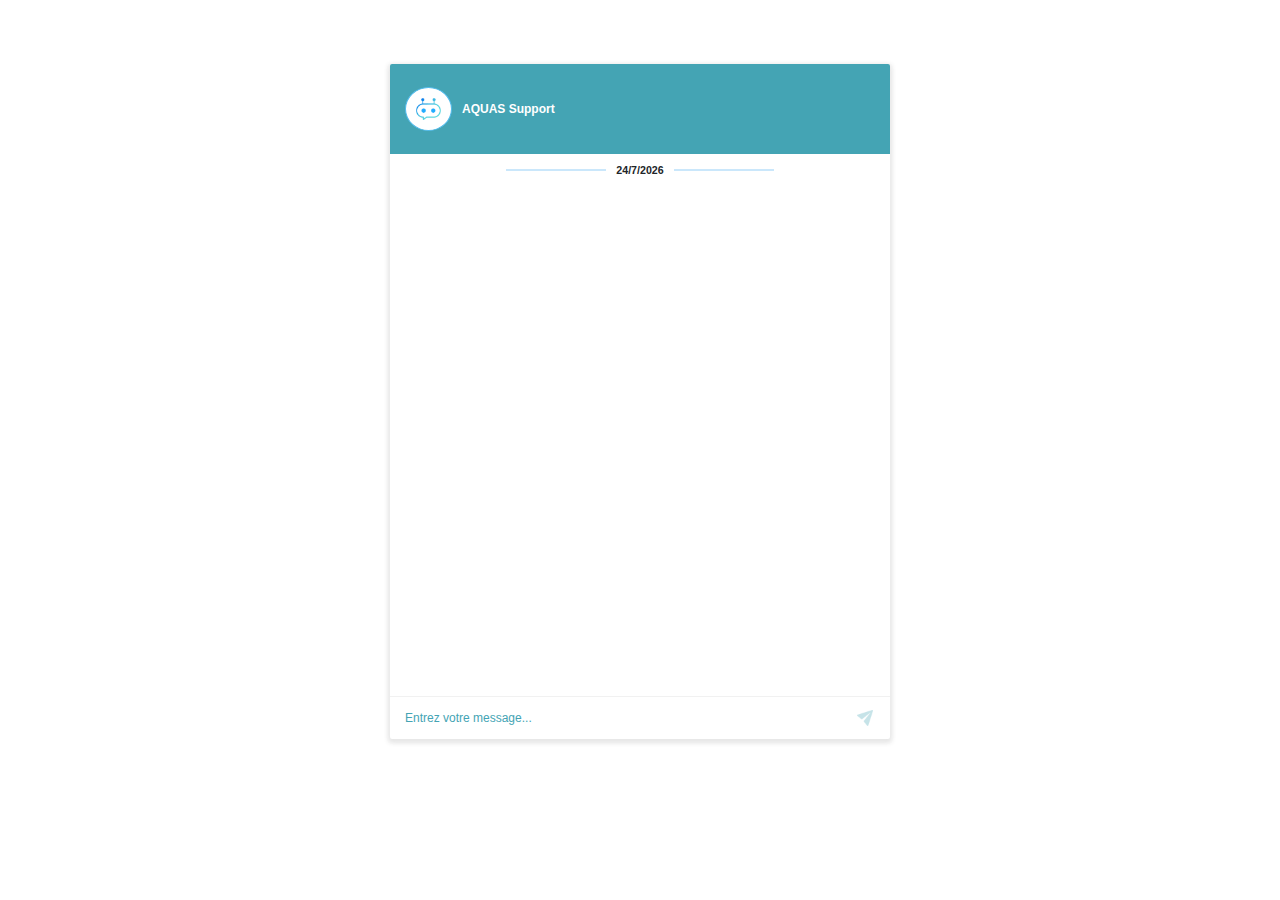
==== IHM/index.html @ c8efb4bc "With inside style" ====
<!DOCTYPE html>
<html>

<head>
    <meta charset="utf-8">
    <meta name="viewport" content="width=device-width, initial-scale=1, shrink-to-fit=no">
    <link rel="stylesheet" href="https://maxcdn.bootstrapcdn.com/bootstrap/4.3.1/css/bootstrap.min.css">
    <link rel="stylesheet" href="style.css">
    <script src="https://ajax.googleapis.com/ajax/libs/jquery/3.2.1/jquery.min.js"></script>
</head>

<style>
    p {
        margin: 0;
        font-size: 9pt;
    }
    
    #user-input {
        right: 0;
        padding: 0;
    }
    
    #user-input[type='text'] {
        font-size: 9pt;
        border: none;
    }
    
    #user-input[type='text']:focus {
        outline: none;
        box-shadow: none;
        border: none;
    }
    
    #user-input::placeholder {
        font-size: 9pt;
        color: #44a4b4 !important;
    }
    
    .container-fluid {
        padding: 0;
    }
    
    .user-question {
        text-align: start !important;
        font-size: 9pt;
        border: 1px solid rgb(241, 241, 241);
        border-radius: 20px 20px 0px 20px;
        box-shadow: 0 2px 5px 2px rgb(230, 230, 230), 0 2px 5px 0 rgb(241, 241, 241);
        padding: 10px;
        /* max-width: 75%; */
    }
    
    .aquas-response {
        text-align: start !important;
        font-size: 9pt;
        box-shadow: 0 2px 5px 2px rgb(230, 230, 230), 0 2px 5px 0 rgb(241, 241, 241);
        border-radius: 20px 20px 20px 0px;
        padding: 10px;
        background-color: #44a4b4;
        color: #ffffff;
        /* max-width: 75%; */
    }
    
    .time {
        font-size: 7pt;
    }
    
    #date-of-day {
        display: inline-flex;
        align-items: center;
        justify-content: center;
        width: 75%;
        text-align: center !important;
        margin: 0 auto;
    }
    
    #date-of-day p {
        margin: 0 10px;
        font-size: 8pt;
        font-weight: bold;
    }
    
    .line {
        height: 2px;
        width: 100px;
        background-color: #cae7fb;
    }
    
    #profil-pic-aquas {
        display: inline-flex;
        align-items: center;
        justify-content: center;
        border-radius: 100%;
        border: 1px solid #50baeb;
        padding: 10px;
        /* width: 50px;
    height: 50px; */
        background-color: #ffffff;
    }
    
    #profil-pic-aquas img {
        width: 25px;
        height: auto;
    }
    
    #aquas-name {
        font-weight: bold;
        color: #ffffff;
    }
    
    #send-msg {
        width: 20px;
        height: auto;
        opacity: 0.3;
        cursor: pointer;
        left: 0;
    }
    
    #send-msg:hover {
        opacity: 1;
        transition: opacity 0.8s;
    }
    
    .print-zone {
        position: relative;
        overflow-y: auto;
        height: 600px;
        width: 95%;
        margin: 0 auto;
        padding: 0 5px;
    }
    
    .inputbox {
        display: inline-flex;
        align-items: center;
        position: relative;
        width: 100%;
        padding: 5px 15px;
        position: absolute;
        left: 0;
        bottom: 0;
        border-top: 1px solid rgb(241, 241, 241);
        border-radius: 0 0 2px 2px;
    }
    
    .w-space {
        width: 10px;
    }
    
    .w-space-5 {
        width: 5px;
    }
    
    .w-space-20 {
        width: 20px;
    }
    
    .w-space-40 {
        width: 40px;
    }
    
    .h-space {
        height: 10px;
    }
    
    #chat-box {
        position: relative;
        text-align: center;
        margin: 0 auto;
        margin-top: 5% !important;
        padding: 0;
        width: 500px;
        height: 75vh;
        box-shadow: 0 2px 5px 2px rgb(230, 230, 230), 0 2px 5px 0 rgb(241, 241, 241);
        border-radius: 2px;
    }
    
    #info-support {
        margin: 0;
        padding: 15px;
        width: 100%;
        height: 90px;
        background-color: #44a4b4;
        border-radius: 2px 2px 0 0;
        display: inline-flex;
        align-items: center;
    }
</style>

<body>
    <div class="container-fluid">
        <div id="chat-box">
            <div id="info-support">
                <div id="profil-pic-aquas">
                    <img src="images/aquas_logo.png" alt="logo not found">
                </div>
                <div class="w-space"></div>
                <p id="aquas-name">AQUAS Support</p>
            </div>

            <div id="date-of-day"></div>

            <div class="h-space"></div>

            <div class="print-zone">
                <div id="userquestion-box" align="right"></div>

                <div class="h-space"></div>

                <div id="aquasresponse-box" align="left"></div>
            </div>

            <div class="h-space"></div>

            <div class="inputbox">
                <input id="user-input" class="form-control" type="text" name="userInput" placeholder="Entrez votre message..." required>
                <div class="w-space"></div>
                <img id="send-msg" src="images/send_message.png" alt="logo not found">
            </div>
        </div>

        <script>
            function actualTime() {
                var now = new Date();
                var heure = ('0' + now.getHours()).slice(-2);
                var minute = ('0' + now.getMinutes()).slice(-2);
                var seconde = ('0' + now.getSeconds()).slice(-2);
                return heure + ':' + minute + ':' + seconde;
            }

            function dateOfTheDay() {
                var now = new Date();
                var annee = now.getFullYear();
                var mois = now.getMonth() + 1;
                var jour = now.getDate();
                // var mois = ('0' + now.getMonth() + 1).slice(-2);
                // var jour = ('0' + now.getDate()).slice(-2);
                return '<div class="line"></div><p>' + jour + '/' + mois + '/' + annee + '</p><div class="line"></div>'
            }

            var i = 0;
            $("#date-of-day").append(dateOfTheDay());

            function getResponse() {
                let userText = $("#user-input").val();
                let userHtml = '<table><tbody><tr><td></td><td><p id="time-question-' + i + '" class="time"></p></td><td><div class="w-space-5"></div></td><td><div class="user-question"><p>' + userText + '</p></div></td></tr></tbody></table><div class="h-space"></div>';
                $("#user-input").val("");
                $("#userquestion-box").append(userHtml);
                $("#time-question-" + i).append(actualTime());
                i++;
                console.log(i);

                $.get("/get", {
                    msg: userText
                }).done(function(data) {
                    var botHtml = '<table><tbody><tr><td><div id="profil-pic-aquas"><img src="images/aquas_logo.png" alt="logo not found"></div></td><td><div class="w-space-5"></div></td><td><div class="aquas-response' + i + '" class="time"><p>' + data + '</p></div></td><td><div class="w-space-5"></div></td><td><p id="time-answer"></p></td></tr></tbody></table><div class="h-space"></div>';
                    $("#aquasresponse-box").append(botHtml);
                    $("#time-answer" + i).append(actualTime());
                    i++;
                });
            }
            $("#user-input").keypress(function(e) {
                if (e.which == 13) {
                    getResponse();
                }
            });
            $("#send-msg").click(function() {
                getResponse();
            });
        </script>

        <script src="https://ajax.googleapis.com/ajax/libs/jquery/3.4.1/jquery.min.js"></script>
        <script src="https://cdnjs.cloudflare.com/ajax/libs/popper.js/1.14.7/umd/popper.min.js"></script>
        <script src="https://maxcdn.bootstrapcdn.com/bootstrap/4.3.1/js/bootstrap.min.js"></script>
    </div>
</body>

</html>
---- IHM/style.css ----
p {
    margin: 0;
    font-size: 9pt;
}

#user-input {
    right: 0;
    padding: 0;
}

#user-input[type='text'] {
    font-size: 9pt;
    border: none;
}

#user-input[type='text']:focus {
    outline: none;
    box-shadow: none;
    border: none;
}

#user-input::placeholder {
    font-size: 9pt;
    color: #44a4b4 !important;
}

.container-fluid {
    padding: 0;
}

.user-question {
    text-align: start !important;
    font-size: 9pt;
    border: 1px solid rgb(241, 241, 241);
    border-radius: 20px 20px 0px 20px;
    box-shadow: 0 2px 5px 2px rgb(230, 230, 230), 0 2px 5px 0 rgb(241, 241, 241);
    padding: 10px;
    /* max-width: 75%; */
}

.aquas-response {
    text-align: start !important;
    font-size: 9pt;
    box-shadow: 0 2px 5px 2px rgb(230, 230, 230), 0 2px 5px 0 rgb(241, 241, 241);
    border-radius: 20px 20px 20px 0px;
    padding: 10px;
    background-color: #44a4b4;
    color: #ffffff;
    /* max-width: 75%; */
}

.time {
    font-size: 7pt;
}

#date-of-day {
    display: inline-flex;
    align-items: center;
    justify-content: center;
    width: 75%;
    text-align: center !important;
    margin: 0 auto;
}

#date-of-day p {
    margin: 0 10px;
    font-size: 8pt;
    font-weight: bold;
}

.line {
    height: 2px;
    width: 100px;
    background-color: #cae7fb;
}

#profil-pic-aquas {
    display: inline-flex;
    align-items: center;
    justify-content: center;
    border-radius: 100%;
    border: 1px solid #50baeb;
    padding: 10px;
    /* width: 50px;
    height: 50px; */
    background-color: #ffffff;
}

#profil-pic-aquas img {
    width: 25px;
    height: auto;
}

#aquas-name {
    font-weight: bold;
    color: #ffffff;
}

#send-msg {
    width: 20px;
    height: auto;
    opacity: 0.3;
    cursor: pointer;
    left: 0;
}

#send-msg:hover {
    opacity: 1;
    transition: opacity 0.8s;
}

.print-zone {
    position: relative;
    overflow-y: auto;
    height: 600px;
    width: 95%;
    margin: 0 auto;
    padding: 0 5px;
}

.inputbox {
    display: inline-flex;
    align-items: center;
    position: relative;
    width: 100%;
    padding: 5px 15px;
    position: absolute;
    left: 0;
    bottom: 0;
    border-top: 1px solid rgb(241, 241, 241);
    border-radius: 0 0 2px 2px;
}

.w-space {
    width: 10px;
}

.w-space-5 {
    width: 5px;
}

.w-space-20 {
    width: 20px;
}

.w-space-40 {
    width: 40px;
}

.h-space {
    height: 10px;
}

#chat-box {
    position: relative;
    text-align: center;
    margin: 0 auto;
    margin-top: 5% !important;
    padding: 0;
    width: 500px;
    height: 75vh;
    box-shadow: 0 2px 5px 2px rgb(230, 230, 230), 0 2px 5px 0 rgb(241, 241, 241);
    border-radius: 2px;
}

#info-support {
    margin: 0;
    padding: 15px;
    width: 100%;
    height: 90px;
    background-color: #44a4b4;
    border-radius: 2px 2px 0 0;
    display: inline-flex;
    align-items: center;
}
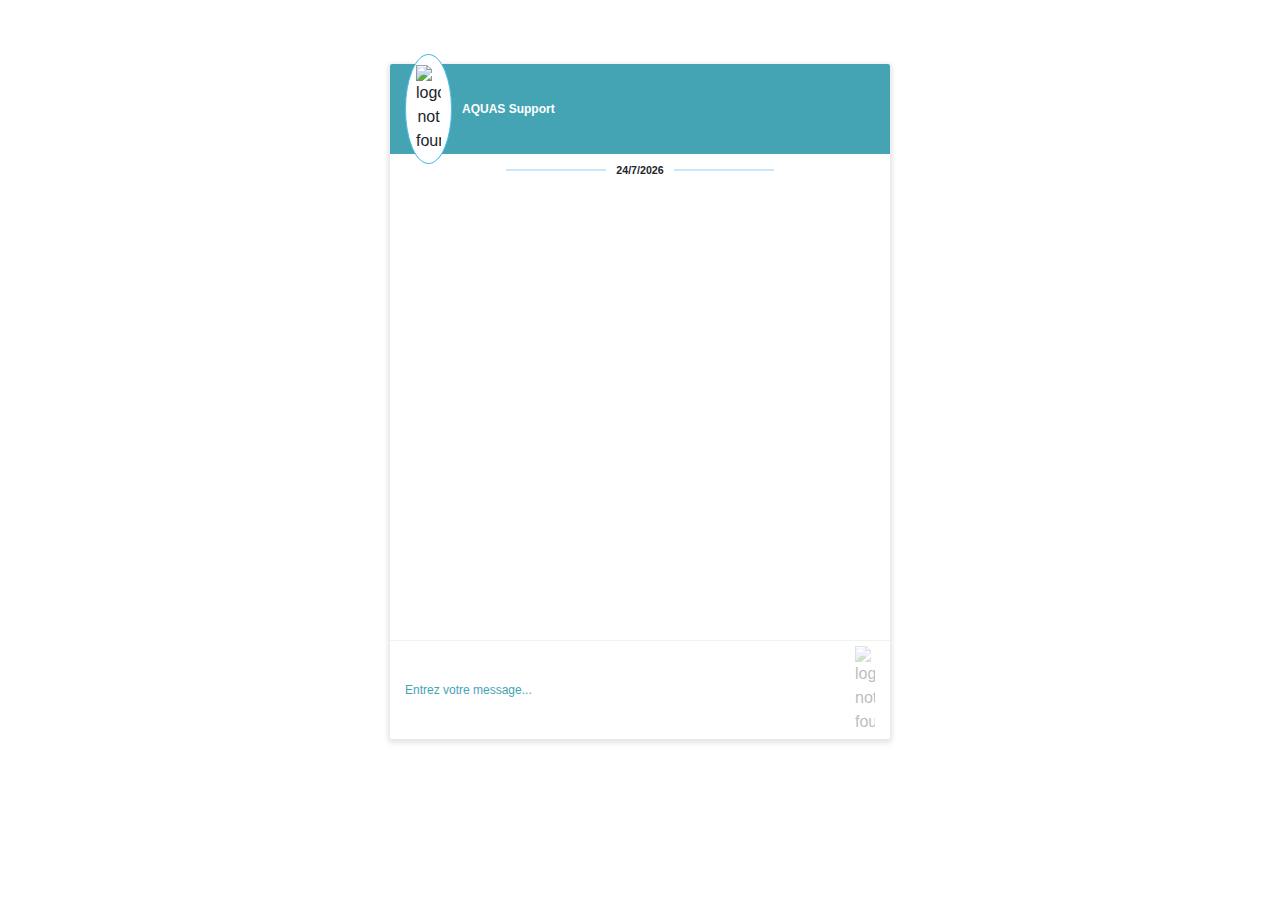
==== commit 66d3f140: "Add files via upload" ====
--- a/IHM/index.html
+++ b/IHM/index.html
@@ -121,7 +121,7 @@
         transition: opacity 0.8s;
     }
     
-    .print-zone {
+    #print-zone {
         position: relative;
         overflow-y: auto;
         height: 600px;
@@ -192,7 +192,7 @@
         <div id="chat-box">
             <div id="info-support">
                 <div id="profil-pic-aquas">
-                    <img src="images/aquas_logo.png" alt="logo not found">
+                    <img src="https://github.com/RomainDessaint/AQUAS/blob/main/IHM/images/aquas_logo.png?raw=true" alt="logo not found">
                 </div>
                 <div class="w-space"></div>
                 <p id="aquas-name">AQUAS Support</p>
@@ -202,20 +202,14 @@
 
             <div class="h-space"></div>
 
-            <div class="print-zone">
-                <div id="userquestion-box" align="right"></div>
-
-                <div class="h-space"></div>
-
-                <div id="aquasresponse-box" align="left"></div>
-            </div>
+            <div id="print-zone"></div>
 
             <div class="h-space"></div>
 
             <div class="inputbox">
                 <input id="user-input" class="form-control" type="text" name="userInput" placeholder="Entrez votre message..." required>
                 <div class="w-space"></div>
-                <img id="send-msg" src="images/send_message.png" alt="logo not found">
+                <img id="send-msg" src="https://github.com/RomainDessaint/AQUAS/blob/main/IHM/images/send_message.png?raw=true" alt="logo not found">
             </div>
         </div>
 
@@ -243,9 +237,9 @@
 
             function getResponse() {
                 let userText = $("#user-input").val();
-                let userHtml = '<table><tbody><tr><td></td><td><p id="time-question-' + i + '" class="time"></p></td><td><div class="w-space-5"></div></td><td><div class="user-question"><p>' + userText + '</p></div></td></tr></tbody></table><div class="h-space"></div>';
+                let userHtml = '<div id="userquestion-box" align="right"><table><tbody><tr><td></td><td><p id="time-question-' + i + '" class="time"></p></td><td><div class="w-space-5"></div></td><td><div class="user-question"><p>' + userText + '</p></div></td></tr></tbody></table><div class="h-space"></div></div>';
                 $("#user-input").val("");
-                $("#userquestion-box").append(userHtml);
+                $("#print-zone").append(userHtml);
                 $("#time-question-" + i).append(actualTime());
                 i++;
                 console.log(i);
@@ -253,9 +247,9 @@
                 $.get("/get", {
                     msg: userText
                 }).done(function(data) {
-                    var botHtml = '<table><tbody><tr><td><div id="profil-pic-aquas"><img src="images/aquas_logo.png" alt="logo not found"></div></td><td><div class="w-space-5"></div></td><td><div class="aquas-response' + i + '" class="time"><p>' + data + '</p></div></td><td><div class="w-space-5"></div></td><td><p id="time-answer"></p></td></tr></tbody></table><div class="h-space"></div>';
-                    $("#aquasresponse-box").append(botHtml);
-                    $("#time-answer" + i).append(actualTime());
+                    var botHtml = '<div id="aquasresponse-box" align="left"><table><tbody><tr><td><div id="profil-pic-aquas"><img src="https://github.com/RomainDessaint/AQUAS/blob/main/IHM/images/aquas_logo.png?raw=true" alt="logo not found"></div></td><td><div class="w-space-5"></div></td><td><div class="aquas-response"><p>' + data + '</p></div></td><td><div class="w-space-5"></div></td><td><p id="time-answer' + i + '" class="time"></p></td></tr></tbody></table><div class="h-space"></div></div>';
+                    $("#print-zone").append(botHtml);
+                    $("#time-answer-" + i).append(actualTime());
                     i++;
                 });
             }
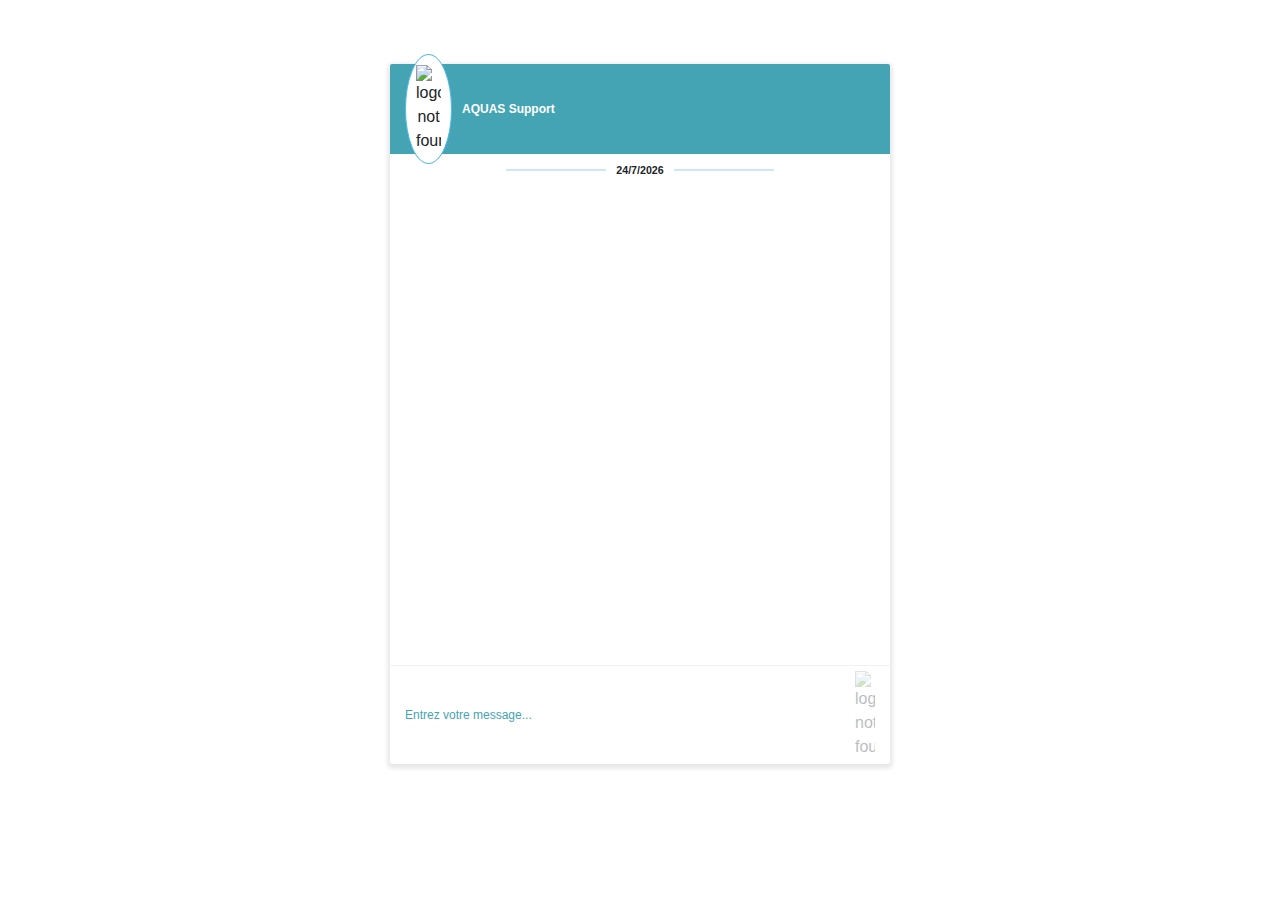
==== commit c6b06c74: "Scroll correction" ====
--- a/IHM/index.html
+++ b/IHM/index.html
@@ -15,75 +15,51 @@
         font-size: 9pt;
     }
     
-    #user-input {
-        right: 0;
-        padding: 0;
-    }
-    
-    #user-input[type='text'] {
-        font-size: 9pt;
-        border: none;
-    }
-    
-    #user-input[type='text']:focus {
-        outline: none;
-        box-shadow: none;
-        border: none;
-    }
-    
-    #user-input::placeholder {
-        font-size: 9pt;
-        color: #44a4b4 !important;
+    .w-space {
+        width: 10px;
+    }
+    
+    .w-space-5 {
+        width: 5px;
+    }
+    
+    .w-space-20 {
+        width: 20px;
+    }
+    
+    .w-space-40 {
+        width: 40px;
+    }
+    
+    .h-space {
+        height: 10px;
     }
     
     .container-fluid {
         padding: 0;
     }
     
-    .user-question {
-        text-align: start !important;
-        font-size: 9pt;
-        border: 1px solid rgb(241, 241, 241);
-        border-radius: 20px 20px 0px 20px;
+    #chat-box {
+        position: relative;
+        text-align: center;
+        margin: 0 auto;
+        margin-top: 5% !important;
+        padding: 0;
+        width: 500px;
+        height: 700px;
         box-shadow: 0 2px 5px 2px rgb(230, 230, 230), 0 2px 5px 0 rgb(241, 241, 241);
-        padding: 10px;
-        /* max-width: 75%; */
-    }
-    
-    .aquas-response {
-        text-align: start !important;
-        font-size: 9pt;
-        box-shadow: 0 2px 5px 2px rgb(230, 230, 230), 0 2px 5px 0 rgb(241, 241, 241);
-        border-radius: 20px 20px 20px 0px;
-        padding: 10px;
+        border-radius: 2px;
+    }
+    
+    #info-support {
+        margin: 0;
+        padding: 15px;
+        width: 100%;
+        height: 90px;
         background-color: #44a4b4;
-        color: #ffffff;
-        /* max-width: 75%; */
-    }
-    
-    .time {
-        font-size: 7pt;
-    }
-    
-    #date-of-day {
-        display: inline-flex;
-        align-items: center;
-        justify-content: center;
-        width: 75%;
-        text-align: center !important;
-        margin: 0 auto;
-    }
-    
-    #date-of-day p {
-        margin: 0 10px;
-        font-size: 8pt;
-        font-weight: bold;
-    }
-    
-    .line {
-        height: 2px;
-        width: 100px;
-        background-color: #cae7fb;
+        border-radius: 2px 2px 0 0;
+        display: inline-flex;
+        align-items: center;
     }
     
     #profil-pic-aquas {
@@ -94,7 +70,7 @@
         border: 1px solid #50baeb;
         padding: 10px;
         /* width: 50px;
-    height: 50px; */
+height: 50px; */
         background-color: #ffffff;
     }
     
@@ -108,26 +84,33 @@
         color: #ffffff;
     }
     
-    #send-msg {
-        width: 20px;
-        height: auto;
-        opacity: 0.3;
-        cursor: pointer;
-        left: 0;
-    }
-    
-    #send-msg:hover {
-        opacity: 1;
-        transition: opacity 0.8s;
+    #date-of-day {
+        display: inline-flex;
+        align-items: center;
+        justify-content: center;
+        width: 75%;
+        text-align: center !important;
+        margin: 0 auto;
+    }
+    
+    #date-of-day p {
+        margin: 0 10px;
+        font-size: 8pt;
+        font-weight: bold;
     }
     
     #print-zone {
         position: relative;
-        overflow-y: auto;
-        height: 600px;
+        height: 525px;
         width: 95%;
         margin: 0 auto;
         padding: 0 5px;
+    }
+    
+    #scrollable-zone {
+        overflow-y: auto;
+        height: 525px;
+        padding: 10px 20px;
     }
     
     .inputbox {
@@ -143,47 +126,69 @@
         border-radius: 0 0 2px 2px;
     }
     
-    .w-space {
-        width: 10px;
-    }
-    
-    .w-space-5 {
-        width: 5px;
-    }
-    
-    .w-space-20 {
+    #user-input {
+        right: 0;
+        padding: 0;
+    }
+    
+    #user-input[type='text'] {
+        font-size: 9pt;
+        border: none;
+    }
+    
+    #user-input[type='text']:focus {
+        outline: none;
+        box-shadow: none;
+        border: none;
+    }
+    
+    #user-input::placeholder {
+        font-size: 9pt;
+        color: #44a4b4 !important;
+    }
+    
+    #send-msg {
         width: 20px;
-    }
-    
-    .w-space-40 {
-        width: 40px;
-    }
-    
-    .h-space {
-        height: 10px;
-    }
-    
-    #chat-box {
-        position: relative;
-        text-align: center;
-        margin: 0 auto;
-        margin-top: 5% !important;
-        padding: 0;
-        width: 500px;
-        height: 75vh;
+        height: auto;
+        opacity: 0.3;
+        cursor: pointer;
+        left: 0;
+    }
+    
+    #send-msg:hover {
+        opacity: 1;
+        transition: opacity 0.8s;
+    }
+    
+    .user-question {
+        text-align: start !important;
+        font-size: 9pt;
+        border: 1px solid rgb(241, 241, 241);
+        border-radius: 20px 20px 0px 20px;
         box-shadow: 0 2px 5px 2px rgb(230, 230, 230), 0 2px 5px 0 rgb(241, 241, 241);
-        border-radius: 2px;
-    }
-    
-    #info-support {
-        margin: 0;
-        padding: 15px;
-        width: 100%;
-        height: 90px;
+        padding: 10px;
+        /* max-width: 75%; */
+    }
+    
+    .aquas-response {
+        text-align: start !important;
+        font-size: 9pt;
+        box-shadow: 0 2px 5px 2px rgb(230, 230, 230), 0 2px 5px 0 rgb(241, 241, 241);
+        border-radius: 20px 20px 20px 0px;
+        padding: 10px;
         background-color: #44a4b4;
-        border-radius: 2px 2px 0 0;
-        display: inline-flex;
-        align-items: center;
+        color: #ffffff;
+        /* max-width: 75%; */
+    }
+    
+    .time {
+        font-size: 7pt;
+    }
+    
+    .line {
+        height: 2px;
+        width: 100px;
+        background-color: #cae7fb;
     }
 </style>
 
@@ -202,7 +207,9 @@
 
             <div class="h-space"></div>
 
-            <div id="print-zone"></div>
+            <div id="print-zone">
+                <div id="scrollable-zone"></div>
+            </div>
 
             <div class="h-space"></div>
 
@@ -239,7 +246,7 @@
                 let userText = $("#user-input").val();
                 let userHtml = '<div id="userquestion-box" align="right"><table><tbody><tr><td></td><td><p id="time-question-' + i + '" class="time"></p></td><td><div class="w-space-5"></div></td><td><div class="user-question"><p>' + userText + '</p></div></td></tr></tbody></table><div class="h-space"></div></div>';
                 $("#user-input").val("");
-                $("#print-zone").append(userHtml);
+                $("#scrollable-zone").append(userHtml);
                 $("#time-question-" + i).append(actualTime());
                 i++;
                 console.log(i);
@@ -247,8 +254,8 @@
                 $.get("/get", {
                     msg: userText
                 }).done(function(data) {
-                    var botHtml = '<div id="aquasresponse-box" align="left"><table><tbody><tr><td><div id="profil-pic-aquas"><img src="https://github.com/RomainDessaint/AQUAS/blob/main/IHM/images/aquas_logo.png?raw=true" alt="logo not found"></div></td><td><div class="w-space-5"></div></td><td><div class="aquas-response"><p>' + data + '</p></div></td><td><div class="w-space-5"></div></td><td><p id="time-answer' + i + '" class="time"></p></td></tr></tbody></table><div class="h-space"></div></div>';
-                    $("#print-zone").append(botHtml);
+                    var botHtml = '<div id="aquasresponse-box" align="left"><table><tbody><tr><td><div id="profil-pic-aquas"><img src="https://github.com/RomainDessaint/AQUAS/blob/main/IHM/images/aquas_logo.png?raw=true" alt="logo not found"></div></td><td><div class="w-space-5"></div></td><td><div class="aquas-response"><p>' + data + '</p></div></td><td><div class="w-space-5"></div></td><td><p id="time-answer-' + i + '" class="time"></p></td></tr></tbody></table><div class="h-space"></div></div>';
+                    $("#scrollable-zone").append(botHtml);
                     $("#time-answer-" + i).append(actualTime());
                     i++;
                 });
--- a/IHM/style.css
+++ b/IHM/style.css
@@ -1,6 +1,112 @@
 p {
     margin: 0;
     font-size: 9pt;
+}
+
+.w-space {
+    width: 10px;
+}
+
+.w-space-5 {
+    width: 5px;
+}
+
+.w-space-20 {
+    width: 20px;
+}
+
+.w-space-40 {
+    width: 40px;
+}
+
+.h-space {
+    height: 10px;
+}
+
+.container-fluid {
+    padding: 0;
+}
+
+#chat-box {
+    position: relative;
+    text-align: center;
+    margin: 0 auto;
+    margin-top: 5% !important;
+    padding: 0;
+    width: 500px;
+    height: 75vh;
+    box-shadow: 0 2px 5px 2px rgb(230, 230, 230), 0 2px 5px 0 rgb(241, 241, 241);
+    border-radius: 2px;
+}
+
+#info-support {
+    margin: 0;
+    padding: 15px;
+    width: 100%;
+    height: 90px;
+    background-color: #44a4b4;
+    border-radius: 2px 2px 0 0;
+    display: inline-flex;
+    align-items: center;
+}
+
+#profil-pic-aquas {
+    display: inline-flex;
+    align-items: center;
+    justify-content: center;
+    border-radius: 100%;
+    border: 1px solid #50baeb;
+    padding: 10px;
+    /* width: 50px;
+height: 50px; */
+    background-color: #ffffff;
+}
+
+#profil-pic-aquas img {
+    width: 25px;
+    height: auto;
+}
+
+#aquas-name {
+    font-weight: bold;
+    color: #ffffff;
+}
+
+#date-of-day {
+    display: inline-flex;
+    align-items: center;
+    justify-content: center;
+    width: 75%;
+    text-align: center !important;
+    margin: 0 auto;
+}
+
+#date-of-day p {
+    margin: 0 10px;
+    font-size: 8pt;
+    font-weight: bold;
+}
+
+#print-zone {
+    position: relative;
+    overflow-y: auto;
+    height: 600px;
+    width: 95%;
+    margin: 0 auto;
+    padding: 0 5px;
+}
+
+.inputbox {
+    display: inline-flex;
+    align-items: center;
+    position: relative;
+    width: 100%;
+    padding: 5px 15px;
+    position: absolute;
+    left: 0;
+    bottom: 0;
+    border-top: 1px solid rgb(241, 241, 241);
+    border-radius: 0 0 2px 2px;
 }
 
 #user-input {
@@ -24,8 +130,17 @@
     color: #44a4b4 !important;
 }
 
-.container-fluid {
-    padding: 0;
+#send-msg {
+    width: 20px;
+    height: auto;
+    opacity: 0.3;
+    cursor: pointer;
+    left: 0;
+}
+
+#send-msg:hover {
+    opacity: 1;
+    transition: opacity 0.8s;
 }
 
 .user-question {
@@ -53,123 +168,8 @@
     font-size: 7pt;
 }
 
-#date-of-day {
-    display: inline-flex;
-    align-items: center;
-    justify-content: center;
-    width: 75%;
-    text-align: center !important;
-    margin: 0 auto;
-}
-
-#date-of-day p {
-    margin: 0 10px;
-    font-size: 8pt;
-    font-weight: bold;
-}
-
 .line {
     height: 2px;
     width: 100px;
     background-color: #cae7fb;
-}
-
-#profil-pic-aquas {
-    display: inline-flex;
-    align-items: center;
-    justify-content: center;
-    border-radius: 100%;
-    border: 1px solid #50baeb;
-    padding: 10px;
-    /* width: 50px;
-    height: 50px; */
-    background-color: #ffffff;
-}
-
-#profil-pic-aquas img {
-    width: 25px;
-    height: auto;
-}
-
-#aquas-name {
-    font-weight: bold;
-    color: #ffffff;
-}
-
-#send-msg {
-    width: 20px;
-    height: auto;
-    opacity: 0.3;
-    cursor: pointer;
-    left: 0;
-}
-
-#send-msg:hover {
-    opacity: 1;
-    transition: opacity 0.8s;
-}
-
-.print-zone {
-    position: relative;
-    overflow-y: auto;
-    height: 600px;
-    width: 95%;
-    margin: 0 auto;
-    padding: 0 5px;
-}
-
-.inputbox {
-    display: inline-flex;
-    align-items: center;
-    position: relative;
-    width: 100%;
-    padding: 5px 15px;
-    position: absolute;
-    left: 0;
-    bottom: 0;
-    border-top: 1px solid rgb(241, 241, 241);
-    border-radius: 0 0 2px 2px;
-}
-
-.w-space {
-    width: 10px;
-}
-
-.w-space-5 {
-    width: 5px;
-}
-
-.w-space-20 {
-    width: 20px;
-}
-
-.w-space-40 {
-    width: 40px;
-}
-
-.h-space {
-    height: 10px;
-}
-
-#chat-box {
-    position: relative;
-    text-align: center;
-    margin: 0 auto;
-    margin-top: 5% !important;
-    padding: 0;
-    width: 500px;
-    height: 75vh;
-    box-shadow: 0 2px 5px 2px rgb(230, 230, 230), 0 2px 5px 0 rgb(241, 241, 241);
-    border-radius: 2px;
-}
-
-#info-support {
-    margin: 0;
-    padding: 15px;
-    width: 100%;
-    height: 90px;
-    background-color: #44a4b4;
-    border-radius: 2px 2px 0 0;
-    display: inline-flex;
-    align-items: center;
 }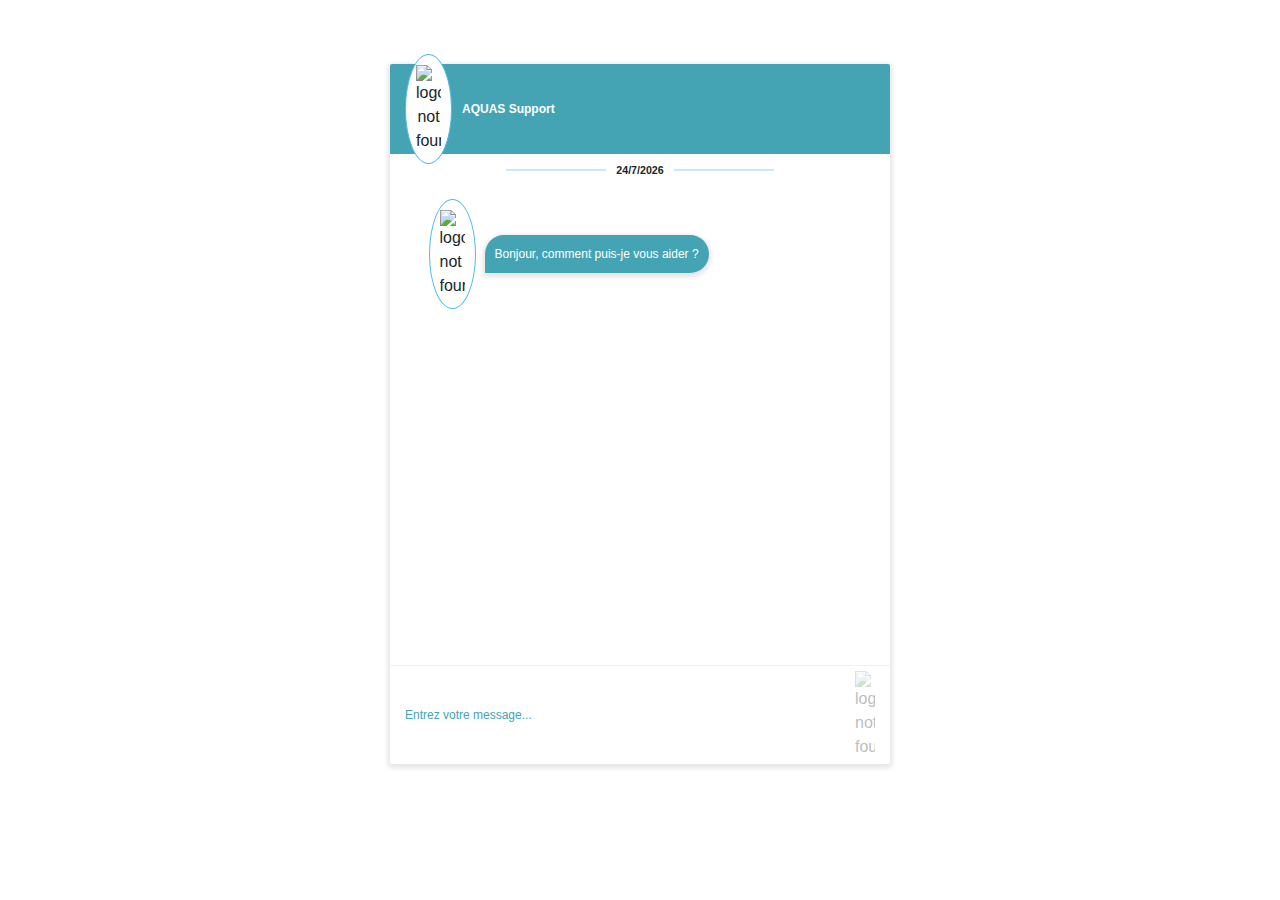
==== commit 77cba527: "INtroduction message" ====
--- a/IHM/index.html
+++ b/IHM/index.html
@@ -208,7 +208,27 @@
             <div class="h-space"></div>
 
             <div id="print-zone">
-                <div id="scrollable-zone"></div>
+                <div id="scrollable-zone">
+                    <div class="aquasresponse-box" align="left">
+                        <table>
+                            <tbody>
+                                <tr>
+                                    <td>
+                                        <div id="profil-pic-aquas"><img src="https://github.com/RomainDessaint/AQUAS/blob/main/IHM/images/aquas_logo.png?raw=true" alt="logo not found"></div>
+                                    </td>
+                                    <td>
+                                        <div class="w-space-5"></div>
+                                    </td>
+                                    <td>
+                                        <div class="aquas-response">
+                                            <p>Bonjour, comment puis-je vous aider ?</p>
+                                        </div>
+                                    </td>
+                                </tr>
+                            </tbody>
+                        </table>
+                    </div>
+                </div>
             </div>
 
             <div class="h-space"></div>
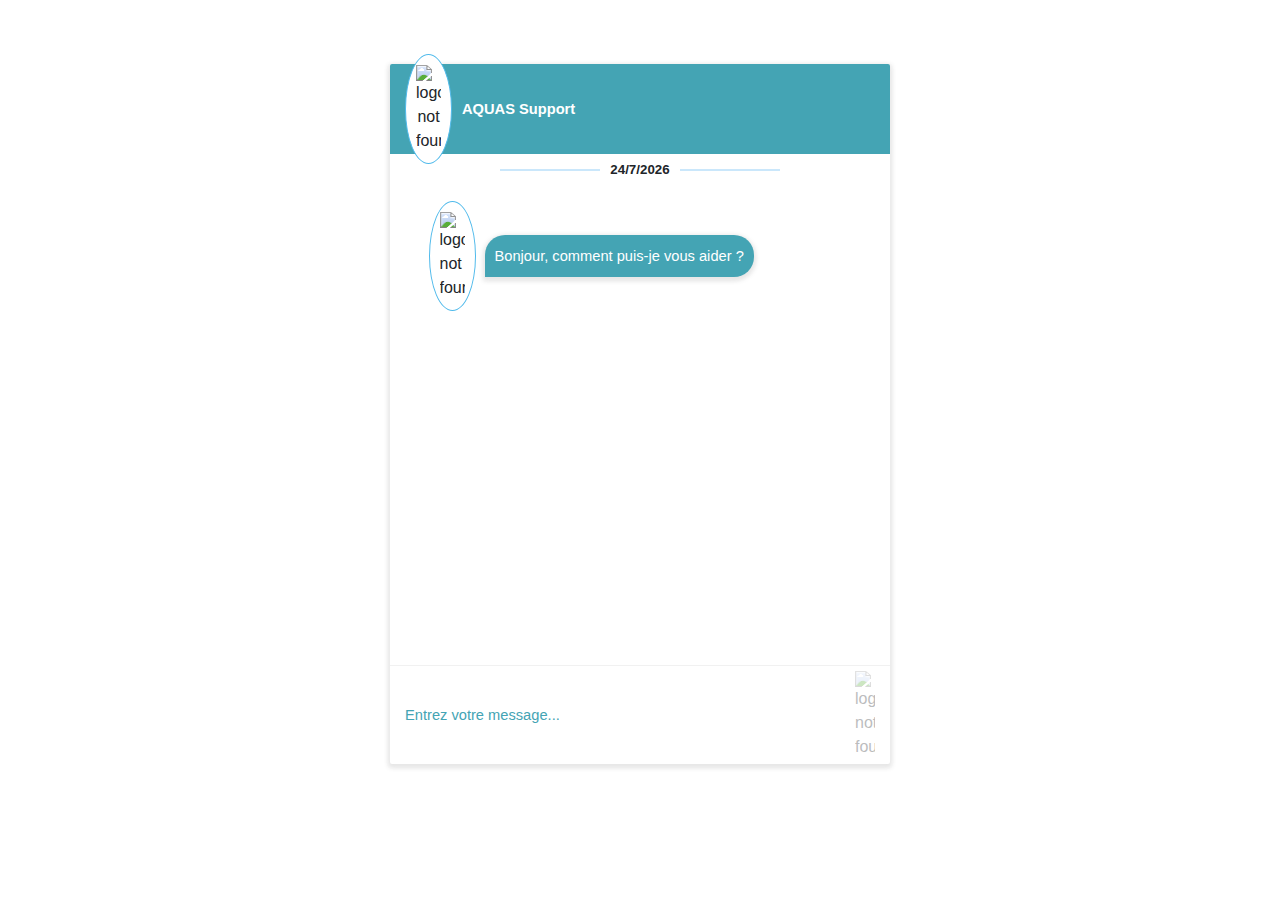
==== commit c46c3fa6: "Update font-size" ====
--- a/IHM/index.html
+++ b/IHM/index.html
@@ -12,7 +12,7 @@
 <style>
     p {
         margin: 0;
-        font-size: 9pt;
+        font-size: 11pt;
     }
     
     .w-space {
@@ -95,7 +95,7 @@
     
     #date-of-day p {
         margin: 0 10px;
-        font-size: 8pt;
+        font-size: 10pt;
         font-weight: bold;
     }
     
@@ -132,7 +132,7 @@
     }
     
     #user-input[type='text'] {
-        font-size: 9pt;
+        font-size: 11pt;
         border: none;
     }
     
@@ -143,7 +143,7 @@
     }
     
     #user-input::placeholder {
-        font-size: 9pt;
+        font-size: 11pt;
         color: #44a4b4 !important;
     }
     
@@ -162,7 +162,7 @@
     
     .user-question {
         text-align: start !important;
-        font-size: 9pt;
+        font-size: 11pt;
         border: 1px solid rgb(241, 241, 241);
         border-radius: 20px 20px 0px 20px;
         box-shadow: 0 2px 5px 2px rgb(230, 230, 230), 0 2px 5px 0 rgb(241, 241, 241);
@@ -172,7 +172,7 @@
     
     .aquas-response {
         text-align: start !important;
-        font-size: 9pt;
+        font-size: 11pt;
         box-shadow: 0 2px 5px 2px rgb(230, 230, 230), 0 2px 5px 0 rgb(241, 241, 241);
         border-radius: 20px 20px 20px 0px;
         padding: 10px;
@@ -182,7 +182,7 @@
     }
     
     .time {
-        font-size: 7pt;
+        font-size: 9pt;
     }
     
     .line {
